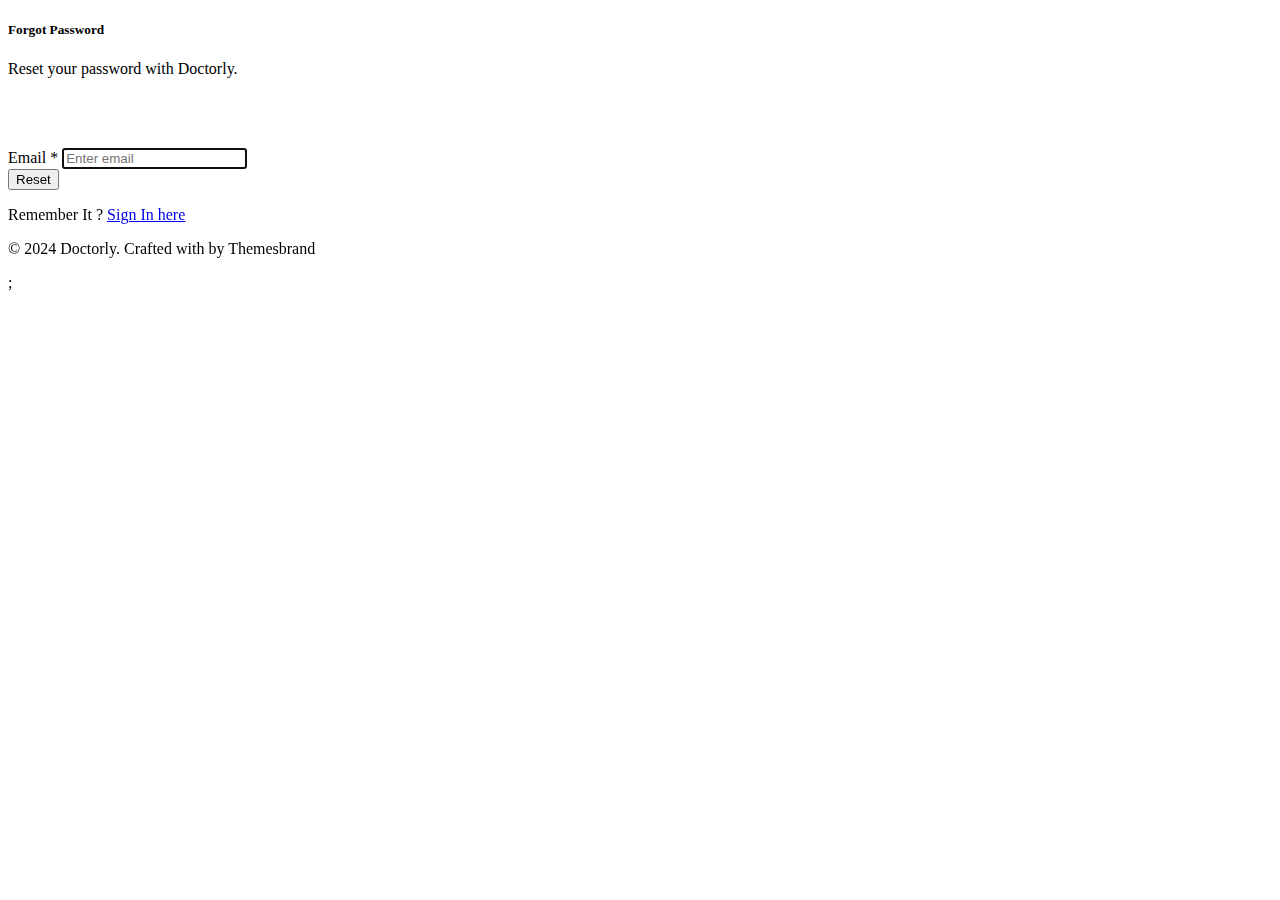
==== forgot-password.html @ 949cfb91 "Mar 10, 2024, 5:52 PM" ====
<!doctype html>
<html lang="en">


<!-- Mirrored from doctorly.themesbrand.website/forgot-password by HTTrack Website Copier/3.x [XR&CO'2014], Sun, 10 Mar 2024 10:41:08 GMT -->
<!-- Added by HTTrack --><meta http-equiv="content-type" content="text/html;charset=UTF-8" /><!-- /Added by HTTrack -->
<head>
    <meta charset="utf-8" />
    <title> Forgot Password  | Doctorly - Hospital & Clinic Management Laravel System </title>
    <meta name="viewport" content="width=device-width, initial-scale=1.0">
    <meta content="Hospital Management System" name="description" />
    <meta content="Doctorly" name="author" />
    <!-- App favicon -->
    <link rel="shortcut icon" href="build/images/favicon.ico">
    <!-- App css -->
<link href="build/css/bootstrap.min.css" id="bootstrap-style" rel="stylesheet" type="text/css" />
<link href="build/css/icons.min.css" rel="stylesheet" type="text/css" />
<link href="build/css/app.min.css" id="app-style" rel="stylesheet" type="text/css" />
<link href="build/libs/toastr/build/toastr.min.css" rel="stylesheet" type="text/css">

</head>

<body>

<div id="preloader">
    <div id="status">
        <div class="spinner-chase">
            <div class="chase-dot"></div>
            <div class="chase-dot"></div>
            <div class="chase-dot"></div>
            <div class="chase-dot"></div>
            <div class="chase-dot"></div>
            <div class="chase-dot"></div>
        </div>
    </div>
</div>

    <div class="account-pages my-5 pt-5">
        <div class="container">
            <div class="row justify-content-center">
                <div class="col-md-8 col-lg-6 col-xl-5">
                    <div class="card overflow-hidden">
                        <div class="bg-primary-subtle">
                            <div class="row">
                                <div class="col-7">
                                    <div class="text-primary p-4">
                                        <h5 class="text-primary"> Forgot Password</h5>
                                        <p>Reset your password with Doctorly.</p>
                                    </div>
                                </div>
                                <div class="col-5 align-self-end">
                                    <img src="build/images/profile-img.png" alt="" class="img-fluid">
                                </div>
                            </div>
                        </div>
                        <div class="card-body pt-0">
                            <div class="auth-logo">
                                <a href="login.html" class="auth-logo-light">
                                    <div class="avatar-md profile-user-wid mb-4">
                                        <span class="avatar-title rounded-circle bg-light">
                                            <img src="build/images/logo-light.html" alt=""
                                                class="rounded-circle" height="34">
                                        </span>
                                    </div>
                                </a>
                                <a href="login.html" class="auth-logo-dark">
                                    <div class="avatar-md profile-user-wid mb-4">
                                        <span class="avatar-title rounded-circle bg-light">
                                            <img src="build/images/logo.svg" alt="" class="rounded-circle" height="34">
                                        </span>
                                    </div>
                                </a>
                            </div>
                            <div class="p-2">
                                <form class="form-horizontal" method="POST" action="https://doctorly.themesbrand.website/forgot-password">
                                    <input type="hidden" name="_token" value="kqR9mIk75Jl9DR2rMb8m4BDBni77PzuZYWjnzGW5">                                                                                                            <div class="mb-3">
                                        <label for="username">Email <span class="text-danger">*</span></label>
                                        <input name="email" type="email" class="form-control "  id="username" placeholder="Enter email" autocomplete="email" autofocus>
                                                                            </div>
                                    <div class="mb-3 row mb-0">
                                        <div class="col-12 text-end">
                                            <button class="btn btn-primary w-100 waves-effect waves-light"
                                                type="submit">Reset</button>
                                        </div>
                                    </div>
                                </form>
                            </div>
                        </div>
                    </div>
                    <div class="mt-5 text-center">
                        <p>Remember It ? <a href="login.html" class="fw-medium text-primary"> Sign In here</a> </p>
                        <p>© 2024 Doctorly. Crafted with <i class="mdi mdi-heart text-danger"></i> by Themesbrand</p>
                    </div>
                </div>
            </div>
        </div>
    </div>

<!-- JAVASCRIPT -->
<script src="build/libs/jquery/jquery.min.js"></script>
<script src="build/libs/bootstrap/js/bootstrap.bundle.min.js"></script>
<script src="build/libs/metismenu/metisMenu.min.js"></script>
<script src="build/libs/simplebar/simplebar.min.js"></script>
<script src="build/libs/node-waves/waves.min.js"></script>
<script src="build/libs/toastr/toastr.js"></script>;

                <!-- App js -->
        <script src="build/js/app.min.js"></script>
        <script>
                                                        </script>
        
</body>


<!-- Mirrored from doctorly.themesbrand.website/forgot-password by HTTrack Website Copier/3.x [XR&CO'2014], Sun, 10 Mar 2024 10:41:08 GMT -->
</html>
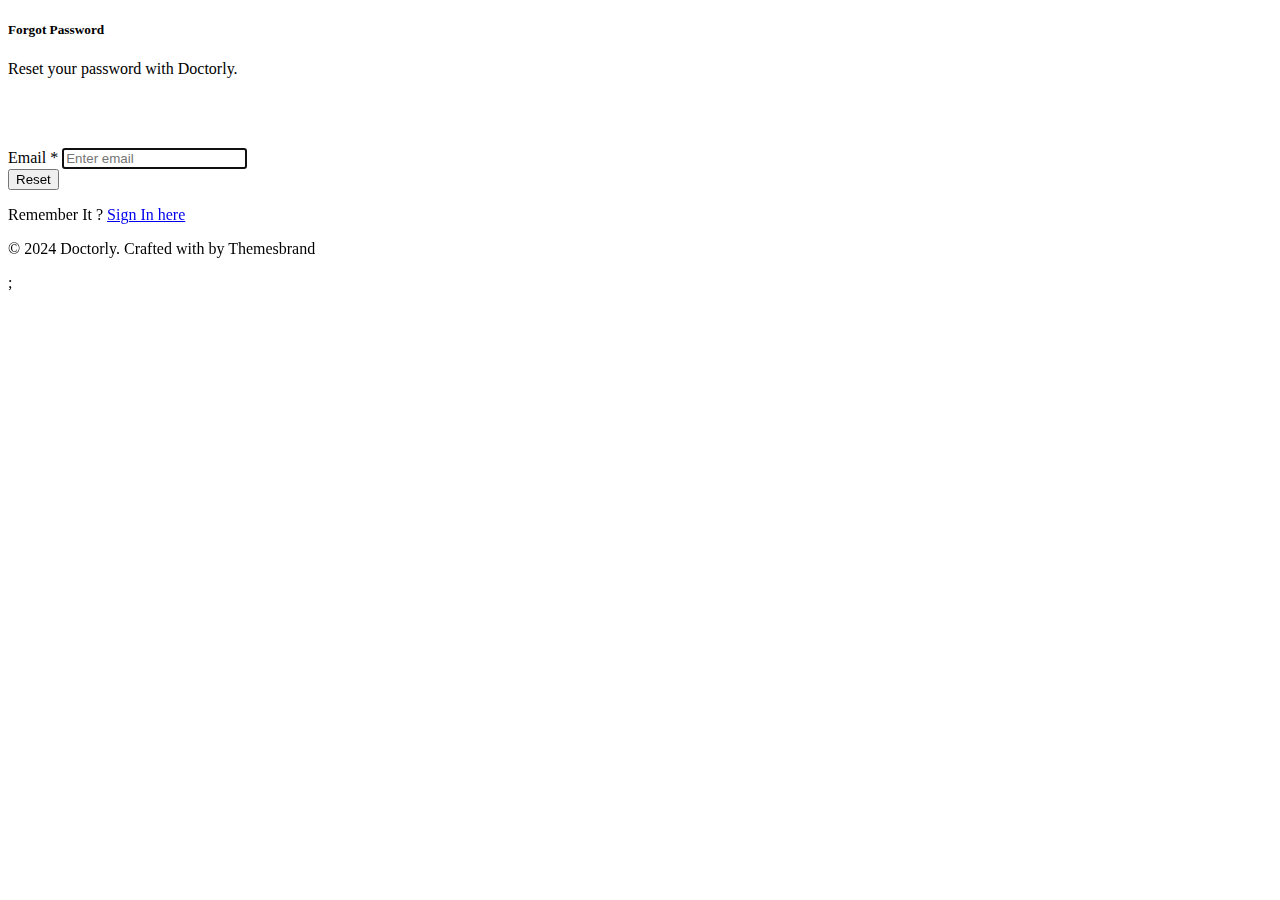
==== commit 59b643a6: "Mar 10, 2024, 6:01 PM" ====
--- a/forgot-password.html
+++ b/forgot-password.html
@@ -1,116 +1,120 @@
 <!doctype html>
 <html lang="en">
 
-
-<!-- Mirrored from doctorly.themesbrand.website/forgot-password by HTTrack Website Copier/3.x [XR&CO'2014], Sun, 10 Mar 2024 10:41:08 GMT -->
-<!-- Added by HTTrack --><meta http-equiv="content-type" content="text/html;charset=UTF-8" /><!-- /Added by HTTrack -->
-<head>
-    <meta charset="utf-8" />
-    <title> Forgot Password  | Doctorly - Hospital & Clinic Management Laravel System </title>
-    <meta name="viewport" content="width=device-width, initial-scale=1.0">
-    <meta content="Hospital Management System" name="description" />
-    <meta content="Doctorly" name="author" />
-    <!-- App favicon -->
-    <link rel="shortcut icon" href="build/images/favicon.ico">
-    <!-- App css -->
-<link href="build/css/bootstrap.min.css" id="bootstrap-style" rel="stylesheet" type="text/css" />
-<link href="build/css/icons.min.css" rel="stylesheet" type="text/css" />
-<link href="build/css/app.min.css" id="app-style" rel="stylesheet" type="text/css" />
-<link href="build/libs/toastr/build/toastr.min.css" rel="stylesheet" type="text/css">
 
-</head>
+    <meta http-equiv="content-type" content="text/html;charset=UTF-8" />
 
-<body>
+    <head>
+        <meta charset="utf-8" />
+        <title> Forgot Password | Doctorly - Hospital & Clinic Management Laravel System </title>
+        <meta name="viewport" content="width=device-width, initial-scale=1.0">
+        <meta content="Hospital Management System" name="description" />
+        <meta content="Doctorly" name="author" />
+        <!-- App favicon -->
+        <link rel="shortcut icon" href="build/images/favicon.ico">
+        <!-- App css -->
+        <link href="build/css/bootstrap.min.css" id="bootstrap-style" rel="stylesheet" type="text/css" />
+        <link href="build/css/icons.min.css" rel="stylesheet" type="text/css" />
+        <link href="build/css/app.min.css" id="app-style" rel="stylesheet" type="text/css" />
+        <link href="build/libs/toastr/build/toastr.min.css" rel="stylesheet" type="text/css">
 
-<div id="preloader">
-    <div id="status">
-        <div class="spinner-chase">
-            <div class="chase-dot"></div>
-            <div class="chase-dot"></div>
-            <div class="chase-dot"></div>
-            <div class="chase-dot"></div>
-            <div class="chase-dot"></div>
-            <div class="chase-dot"></div>
+    </head>
+
+    <body>
+
+        <div id="preloader">
+            <div id="status">
+                <div class="spinner-chase">
+                    <div class="chase-dot"></div>
+                    <div class="chase-dot"></div>
+                    <div class="chase-dot"></div>
+                    <div class="chase-dot"></div>
+                    <div class="chase-dot"></div>
+                    <div class="chase-dot"></div>
+                </div>
+            </div>
         </div>
-    </div>
-</div>
 
-    <div class="account-pages my-5 pt-5">
-        <div class="container">
-            <div class="row justify-content-center">
-                <div class="col-md-8 col-lg-6 col-xl-5">
-                    <div class="card overflow-hidden">
-                        <div class="bg-primary-subtle">
-                            <div class="row">
-                                <div class="col-7">
-                                    <div class="text-primary p-4">
-                                        <h5 class="text-primary"> Forgot Password</h5>
-                                        <p>Reset your password with Doctorly.</p>
+        <div class="account-pages my-5 pt-5">
+            <div class="container">
+                <div class="row justify-content-center">
+                    <div class="col-md-8 col-lg-6 col-xl-5">
+                        <div class="card overflow-hidden">
+                            <div class="bg-primary-subtle">
+                                <div class="row">
+                                    <div class="col-7">
+                                        <div class="text-primary p-4">
+                                            <h5 class="text-primary"> Forgot Password</h5>
+                                            <p>Reset your password with Doctorly.</p>
+                                        </div>
+                                    </div>
+                                    <div class="col-5 align-self-end">
+                                        <img src="build/images/profile-img.png" alt="" class="img-fluid">
                                     </div>
                                 </div>
-                                <div class="col-5 align-self-end">
-                                    <img src="build/images/profile-img.png" alt="" class="img-fluid">
+                            </div>
+                            <div class="card-body pt-0">
+                                <div class="auth-logo">
+                                    <a href="login.html" class="auth-logo-light">
+                                        <div class="avatar-md profile-user-wid mb-4">
+                                            <span class="avatar-title rounded-circle bg-light">
+                                                <img src="build/images/logo-light.html" alt="" class="rounded-circle"
+                                                    height="34">
+                                            </span>
+                                        </div>
+                                    </a>
+                                    <a href="login.html" class="auth-logo-dark">
+                                        <div class="avatar-md profile-user-wid mb-4">
+                                            <span class="avatar-title rounded-circle bg-light">
+                                                <img src="build/images/logo.svg" alt="" class="rounded-circle"
+                                                    height="34">
+                                            </span>
+                                        </div>
+                                    </a>
+                                </div>
+                                <div class="p-2">
+                                    <form class="form-horizontal" method="POST"
+                                        action="https://doctorly.themesbrand.website/forgot-password">
+                                        <input type="hidden" name="_token"
+                                            value="kqR9mIk75Jl9DR2rMb8m4BDBni77PzuZYWjnzGW5">
+                                        <div class="mb-3">
+                                            <label for="username">Email <span class="text-danger">*</span></label>
+                                            <input name="email" type="email" class="form-control " id="username"
+                                                placeholder="Enter email" autocomplete="email" autofocus>
+                                        </div>
+                                        <div class="mb-3 row mb-0">
+                                            <div class="col-12 text-end">
+                                                <button class="btn btn-primary w-100 waves-effect waves-light"
+                                                    type="submit">Reset</button>
+                                            </div>
+                                        </div>
+                                    </form>
                                 </div>
                             </div>
                         </div>
-                        <div class="card-body pt-0">
-                            <div class="auth-logo">
-                                <a href="login.html" class="auth-logo-light">
-                                    <div class="avatar-md profile-user-wid mb-4">
-                                        <span class="avatar-title rounded-circle bg-light">
-                                            <img src="build/images/logo-light.html" alt=""
-                                                class="rounded-circle" height="34">
-                                        </span>
-                                    </div>
-                                </a>
-                                <a href="login.html" class="auth-logo-dark">
-                                    <div class="avatar-md profile-user-wid mb-4">
-                                        <span class="avatar-title rounded-circle bg-light">
-                                            <img src="build/images/logo.svg" alt="" class="rounded-circle" height="34">
-                                        </span>
-                                    </div>
-                                </a>
-                            </div>
-                            <div class="p-2">
-                                <form class="form-horizontal" method="POST" action="https://doctorly.themesbrand.website/forgot-password">
-                                    <input type="hidden" name="_token" value="kqR9mIk75Jl9DR2rMb8m4BDBni77PzuZYWjnzGW5">                                                                                                            <div class="mb-3">
-                                        <label for="username">Email <span class="text-danger">*</span></label>
-                                        <input name="email" type="email" class="form-control "  id="username" placeholder="Enter email" autocomplete="email" autofocus>
-                                                                            </div>
-                                    <div class="mb-3 row mb-0">
-                                        <div class="col-12 text-end">
-                                            <button class="btn btn-primary w-100 waves-effect waves-light"
-                                                type="submit">Reset</button>
-                                        </div>
-                                    </div>
-                                </form>
-                            </div>
+                        <div class="mt-5 text-center">
+                            <p>Remember It ? <a href="login.html" class="fw-medium text-primary"> Sign In here</a> </p>
+                            <p>© 2024 Doctorly. Crafted with <i class="mdi mdi-heart text-danger"></i> by Themesbrand
+                            </p>
                         </div>
-                    </div>
-                    <div class="mt-5 text-center">
-                        <p>Remember It ? <a href="login.html" class="fw-medium text-primary"> Sign In here</a> </p>
-                        <p>© 2024 Doctorly. Crafted with <i class="mdi mdi-heart text-danger"></i> by Themesbrand</p>
                     </div>
                 </div>
             </div>
         </div>
-    </div>
 
-<!-- JAVASCRIPT -->
-<script src="build/libs/jquery/jquery.min.js"></script>
-<script src="build/libs/bootstrap/js/bootstrap.bundle.min.js"></script>
-<script src="build/libs/metismenu/metisMenu.min.js"></script>
-<script src="build/libs/simplebar/simplebar.min.js"></script>
-<script src="build/libs/node-waves/waves.min.js"></script>
-<script src="build/libs/toastr/toastr.js"></script>;
+        <!-- JAVASCRIPT -->
+        <script src="build/libs/jquery/jquery.min.js"></script>
+        <script src="build/libs/bootstrap/js/bootstrap.bundle.min.js"></script>
+        <script src="build/libs/metismenu/metisMenu.min.js"></script>
+        <script src="build/libs/simplebar/simplebar.min.js"></script>
+        <script src="build/libs/node-waves/waves.min.js"></script>
+        <script src="build/libs/toastr/toastr.js"></script>;
 
-                <!-- App js -->
+        <!-- App js -->
         <script src="build/js/app.min.js"></script>
         <script>
-                                                        </script>
-        
-</body>
+        </script>
 
-
-<!-- Mirrored from doctorly.themesbrand.website/forgot-password by HTTrack Website Copier/3.x [XR&CO'2014], Sun, 10 Mar 2024 10:41:08 GMT -->
-</html>
+    </body>
+
+</html>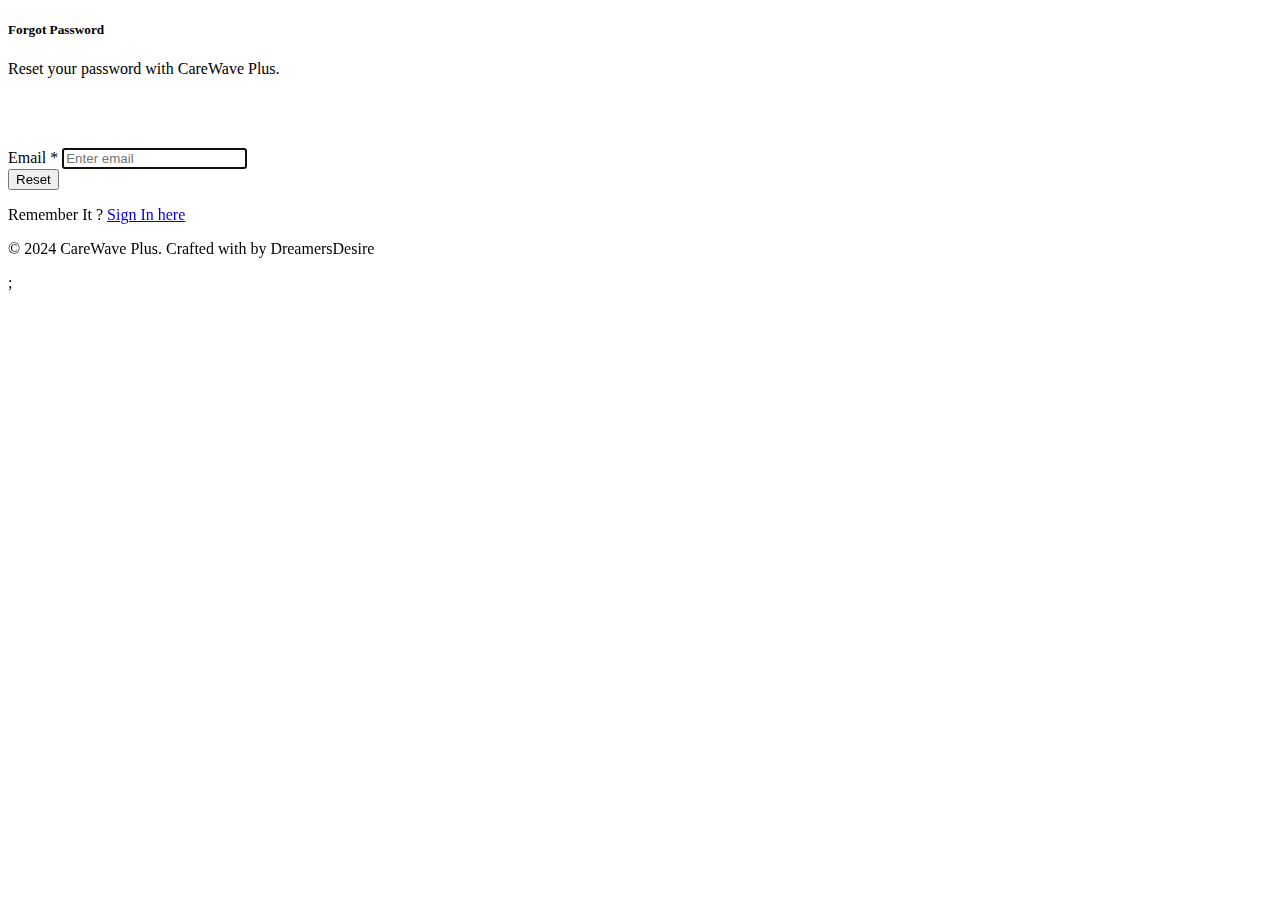
==== commit ef25f67c: "Mar 10, 2024, 6:03 PM" ====
--- a/forgot-password.html
+++ b/forgot-password.html
@@ -6,10 +6,10 @@
 
     <head>
         <meta charset="utf-8" />
-        <title> Forgot Password | Doctorly - Hospital & Clinic Management Laravel System </title>
+        <title> Forgot Password | CareWave Plus - Hospital & Clinic Management Laravel System </title>
         <meta name="viewport" content="width=device-width, initial-scale=1.0">
         <meta content="Hospital Management System" name="description" />
-        <meta content="Doctorly" name="author" />
+        <meta content="CareWave Plus" name="author" />
         <!-- App favicon -->
         <link rel="shortcut icon" href="build/images/favicon.ico">
         <!-- App css -->
@@ -45,7 +45,7 @@
                                     <div class="col-7">
                                         <div class="text-primary p-4">
                                             <h5 class="text-primary"> Forgot Password</h5>
-                                            <p>Reset your password with Doctorly.</p>
+                                            <p>Reset your password with CareWave Plus.</p>
                                         </div>
                                     </div>
                                     <div class="col-5 align-self-end">
@@ -94,7 +94,7 @@
                         </div>
                         <div class="mt-5 text-center">
                             <p>Remember It ? <a href="login.html" class="fw-medium text-primary"> Sign In here</a> </p>
-                            <p>© 2024 Doctorly. Crafted with <i class="mdi mdi-heart text-danger"></i> by Themesbrand
+                            <p>© 2024 CareWave Plus. Crafted with <i class="mdi mdi-heart text-danger"></i> by DreamersDesire
                             </p>
                         </div>
                     </div>
